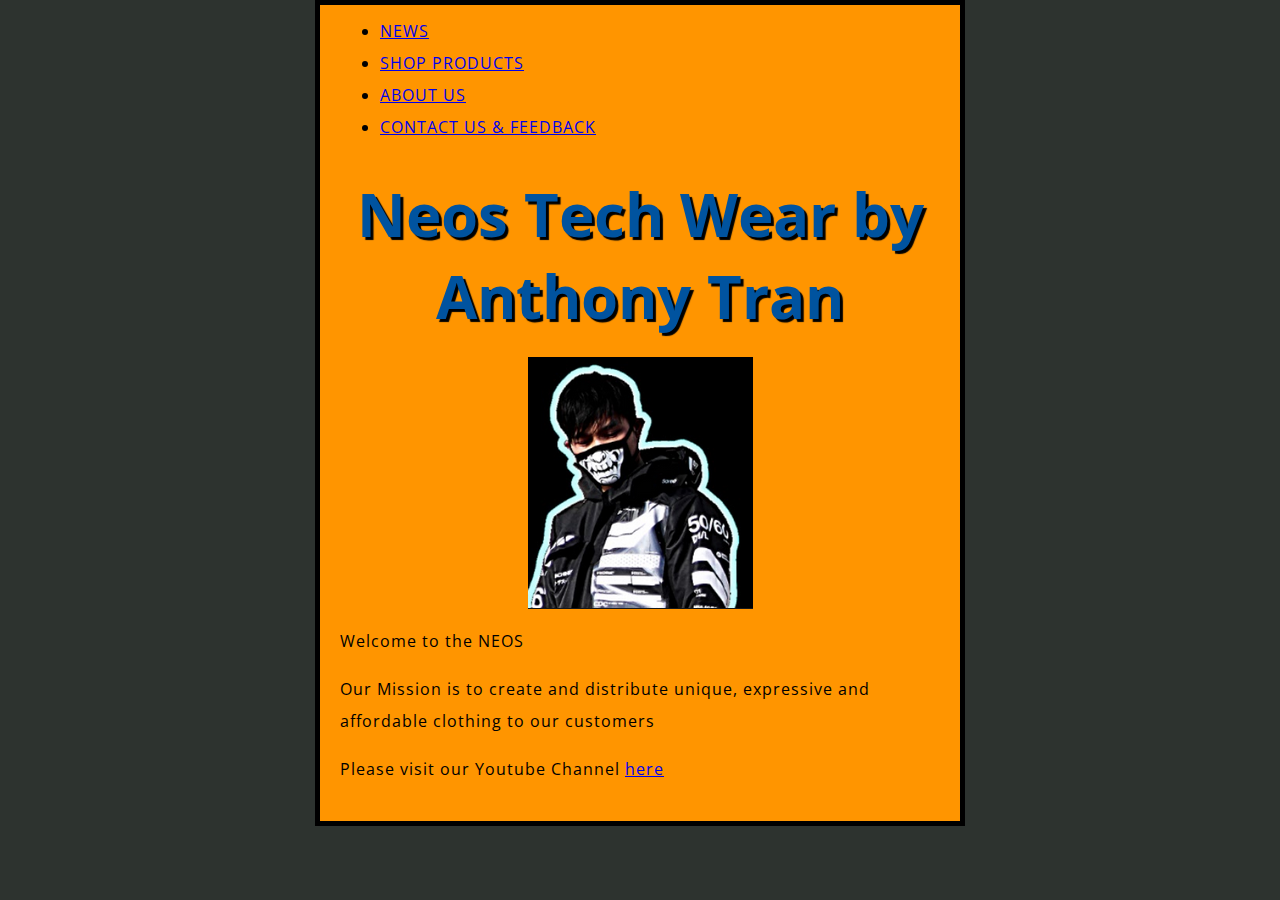
==== aboutus.html @ b469dc9d "Add files via upload" ====
<!DOCTYPE html>
<html>
  <head>
    <meta charset="utf-8">
    <title>Neos Tech Wear</title>
    <link href="http://fonts.googleapis.com/css?family=Open+Sans" rel="stylesheet" type="text/css">
    <link href="styles/style.css" rel="stylesheet" type="text/css">
  </head>
  <body>
    <ul>
      <li><a href='news'>NEWS</a></li>
      <li><a href='products'>SHOP PRODUCTS</a></li>
      <li><a href='aboutus'>ABOUT US</a></li>
      <li><a href='contactfeedback'>CONTACT US & FEEDBACK</a></li>
    </ul>
      
    <h1>Neos Tech Wear by Anthony Tran</h1>
    <a href="https://www.youtube.com/channel/UCoGWo9O_U8Pf4mv3WgZZXMw">
    <img src="images/image1.png" alt="What's up! Developer Mike here.">
    </a>
    <p>Welcome to the NEOS</p>

    <p>Our Mission is to create and distribute unique, expressive and affordable clothing to our customers</p>

    <p>Please visit our Youtube Channel 
    <a href="https://www.youtube.com/channel/UCoGWo9O_U8Pf4mv3WgZZXMw">here</a></p>
    <script src="scripts/main.js"></script>
    </p>

  </body>
</html>
---- styles/style.css ----
html {
  font-size: 10px;
  font-family: 'Open Sans', sans-serif;
}


h1 {
  font-size: 60px;
  text-align: center;
}

p, li {
  font-size: 16px;
  line-height: 2;
  letter-spacing: 1px;
}


html {
  background-color: #2d332f;
}

body {
  width: 600px;
  margin: 0 auto;
  background-color: #FF9500;
  padding: 0 20px 20px 20px;
  border: 5px solid black;
}

h1 {
  margin: 0;
  padding: 20px 0;
  color: #00539F;
  text-shadow: 3px 3px 1px black;
}

img {
  display: block;
  margin: 0 auto;
}
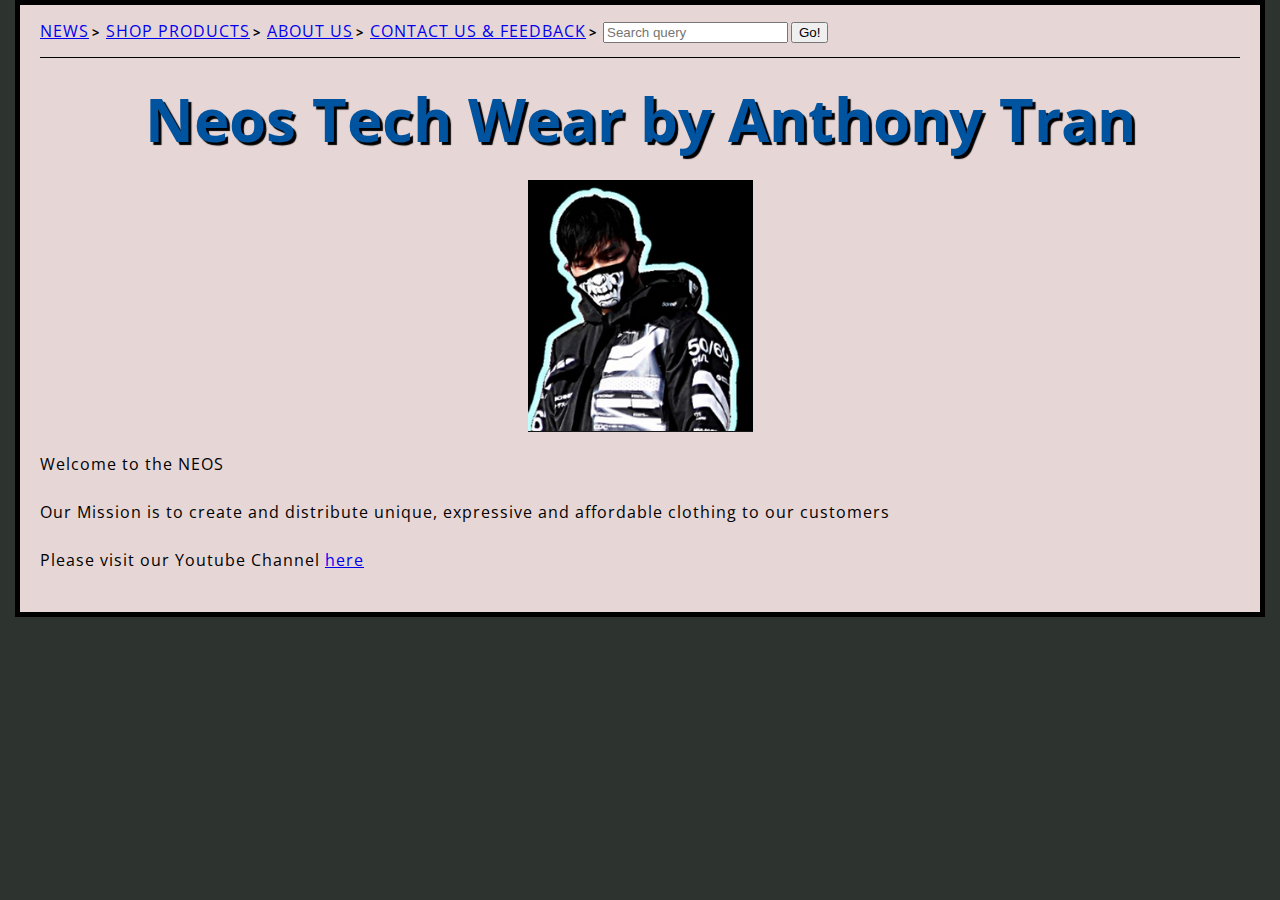
==== commit af80abb8: "Add files via upload" ====
--- a/aboutus.html
+++ b/aboutus.html
@@ -7,12 +7,17 @@
     <link href="styles/style.css" rel="stylesheet" type="text/css">
   </head>
   <body>
-    <ul>
-      <li><a href='news'>NEWS</a></li>
-      <li><a href='products'>SHOP PRODUCTS</a></li>
-      <li><a href='aboutus'>ABOUT US</a></li>
-      <li><a href='contactfeedback'>CONTACT US & FEEDBACK</a></li>
-    </ul>
+    <nav class="crumbs">
+      <ol>
+       <li class='crumb'><a href='news.html'>NEWS</a></li>
+       <li class='crumb'><a href='products.html'>SHOP PRODUCTS</a></li>
+       <li class='crumb'><a href='aboutus.html'>ABOUT US</a></li>
+       <li class='crumb'><a href='contactfeedback.html'>CONTACT US & FEEDBACK</a></li>
+       <form class='crumb'>
+        <input type="search" name="q" placeholder="Search query">
+        <input type="submit" value="Go!">
+      </ol>
+    </nav>
       
     <h1>Neos Tech Wear by Anthony Tran</h1>
     <a href="https://www.youtube.com/channel/UCoGWo9O_U8Pf4mv3WgZZXMw">
--- a/styles/style.css
+++ b/styles/style.css
@@ -3,7 +3,27 @@
   font-family: 'Open Sans', sans-serif;
 }
 
+nav {
+  border-bottom: 1px solid black;
+}
 
+.crumbs ol {
+  list-style-type: none;
+  padding-left: 0;
+}
+
+.crumb {
+  display: inline-block;
+}
+
+.crumb a::after {
+  display: inline-block;
+  color: #000;
+  content: '>';
+  font-size: 80%;
+  font-weight: bold;
+  padding: 0 3px;
+}
 h1 {
   font-size: 60px;
   text-align: center;
@@ -21,9 +41,9 @@
 }
 
 body {
-  width: 600px;
+  width: 1200px;
   margin: 0 auto;
-  background-color: #FF9500;
+  background-color: #e6d6d6;
   padding: 0 20px 20px 20px;
   border: 5px solid black;
 }
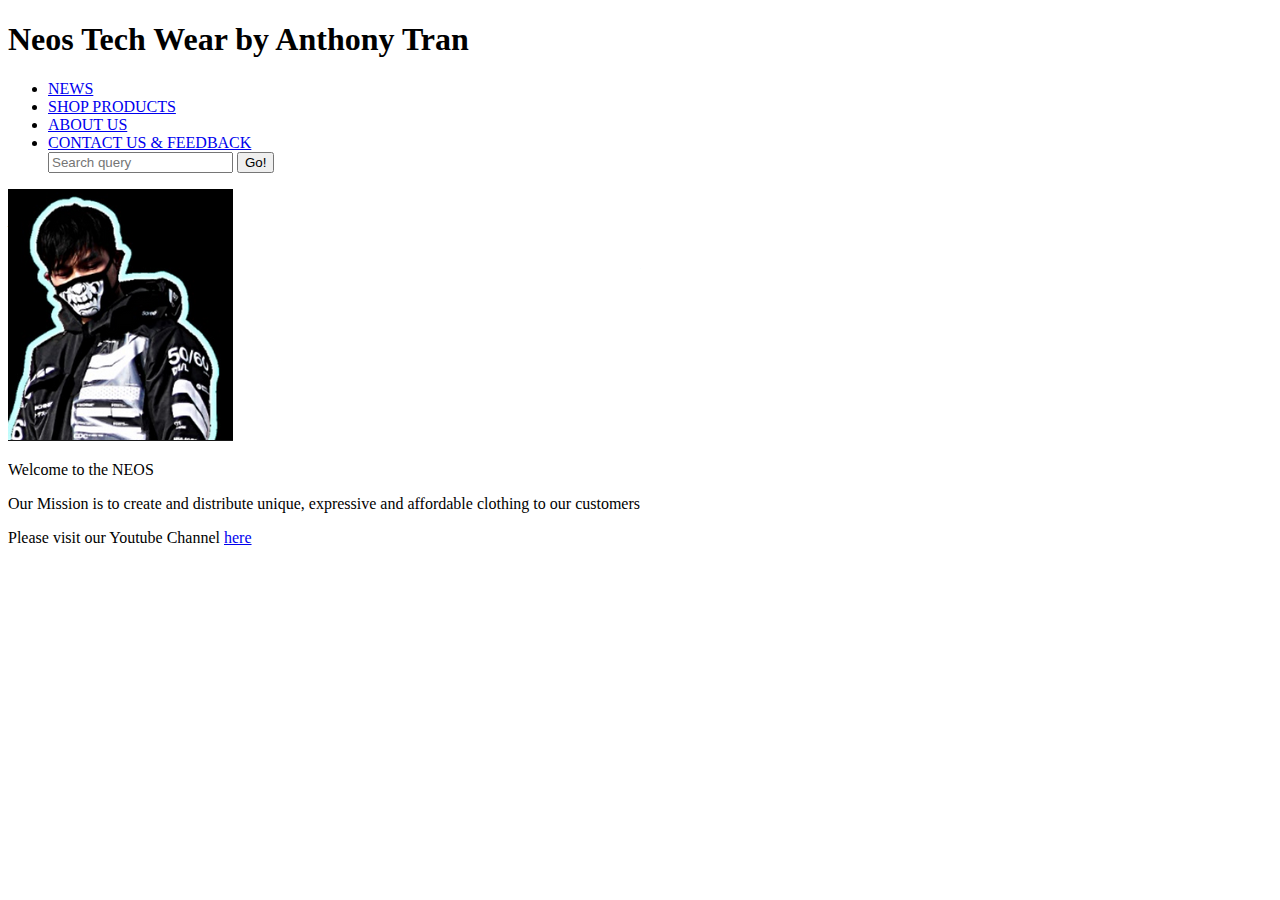
==== commit 4b6fadc9: "Add files via upload" ====
--- a/aboutus.html
+++ b/aboutus.html
@@ -3,33 +3,39 @@
   <head>
     <meta charset="utf-8">
     <title>Neos Tech Wear</title>
-    <link href="http://fonts.googleapis.com/css?family=Open+Sans" rel="stylesheet" type="text/css">
-    <link href="styles/style.css" rel="stylesheet" type="text/css">
+    <link rel="preconnect" href="https://fonts.googleapis.com">
+    <link rel="preconnect" href="https://fonts.gstatic.com" crossorigin>
+    <link href="https://fonts.googleapis.com/css2?family=Salsa&display=swap" rel="stylesheet"> 
+    <link href="styles/mainstyle.css" rel="stylesheet" type="text/css">
   </head>
   <body>
-    <nav class="crumbs">
-      <ol>
-       <li class='crumb'><a href='news.html'>NEWS</a></li>
-       <li class='crumb'><a href='products.html'>SHOP PRODUCTS</a></li>
-       <li class='crumb'><a href='aboutus.html'>ABOUT US</a></li>
-       <li class='crumb'><a href='contactfeedback.html'>CONTACT US & FEEDBACK</a></li>
-       <form class='crumb'>
+    <header>
+      <h1>Neos Tech Wear by Anthony Tran</h1>
+    </header>
+    <nav>
+      <ul>
+       <li><a href='news.html'>NEWS</a></li>
+       <li><a href='products.html'>SHOP PRODUCTS</a></li>
+       <li><a href='aboutus.html'>ABOUT US</a></li>
+       <li><a href='contactfeedback.html'>CONTACT US & FEEDBACK</a></li>
+       <form >
         <input type="search" name="q" placeholder="Search query">
         <input type="submit" value="Go!">
-      </ol>
+       </form>
+      </ul>
+
     </nav>
-      
-    <h1>Neos Tech Wear by Anthony Tran</h1>
     <a href="https://www.youtube.com/channel/UCoGWo9O_U8Pf4mv3WgZZXMw">
     <img src="images/image1.png" alt="What's up! Developer Mike here.">
     </a>
     <p>Welcome to the NEOS</p>
 
-    <p>Our Mission is to create and distribute unique, expressive and affordable clothing to our customers</p>
+    <p>Our Mission is to create and distribute unique, expressive and affordable clothing to our customers
+    </p>
 
     <p>Please visit our Youtube Channel 
     <a href="https://www.youtube.com/channel/UCoGWo9O_U8Pf4mv3WgZZXMw">here</a></p>
-    <script src="scripts/main.js"></script>
+    <!-- <script src="scripts/main.js"></script>*/ -->
     </p>
 
   </body>
